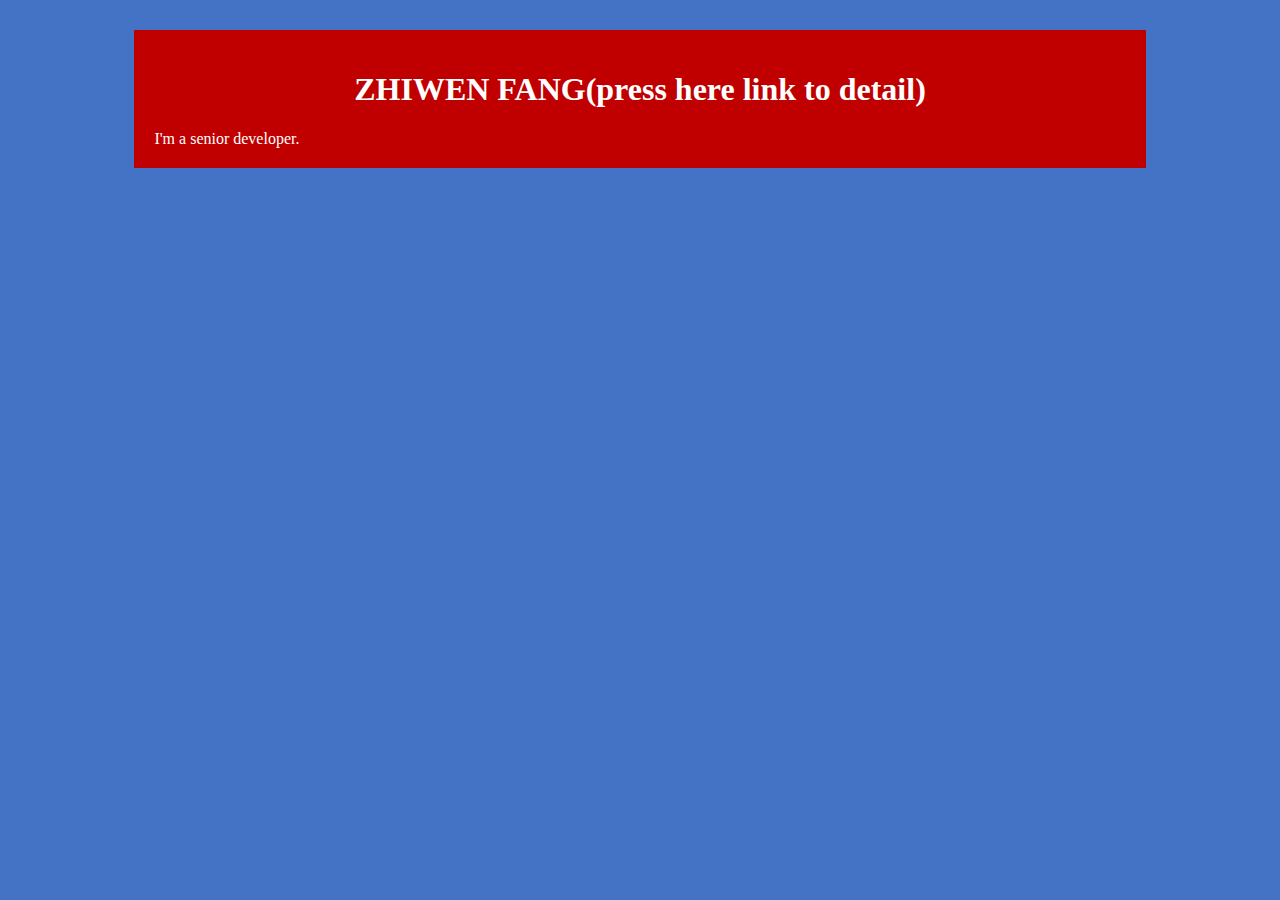
==== index.html @ 463f57a7 "add default page" ====
<!DOCTYPE html>
<html lang="en">
<head>
    <meta charset="UTF-8">
    <meta name="viewport" content="width=device-width, initial-scale=1.0">
    <link href="css/index.css" rel="stylesheet">
    <title>zhiwen</title>
</head>
<body>
<article>
    <a href="detail.html"><h1>ZHIWEN FANG(press here link to detail)</h1></a>
    <section>
        I'm a senior developer.
    </section>
</article>
</body>
</html>
---- css/index.css ----
body{
    background: #4472C4;
}

article {
    background: #C00000;
    margin: 30px 10%;
    padding: 20px;
    color: white;
}
a{
    color: inherit;
    text-decoration: none;
}
h1{
    text-align: center;
}
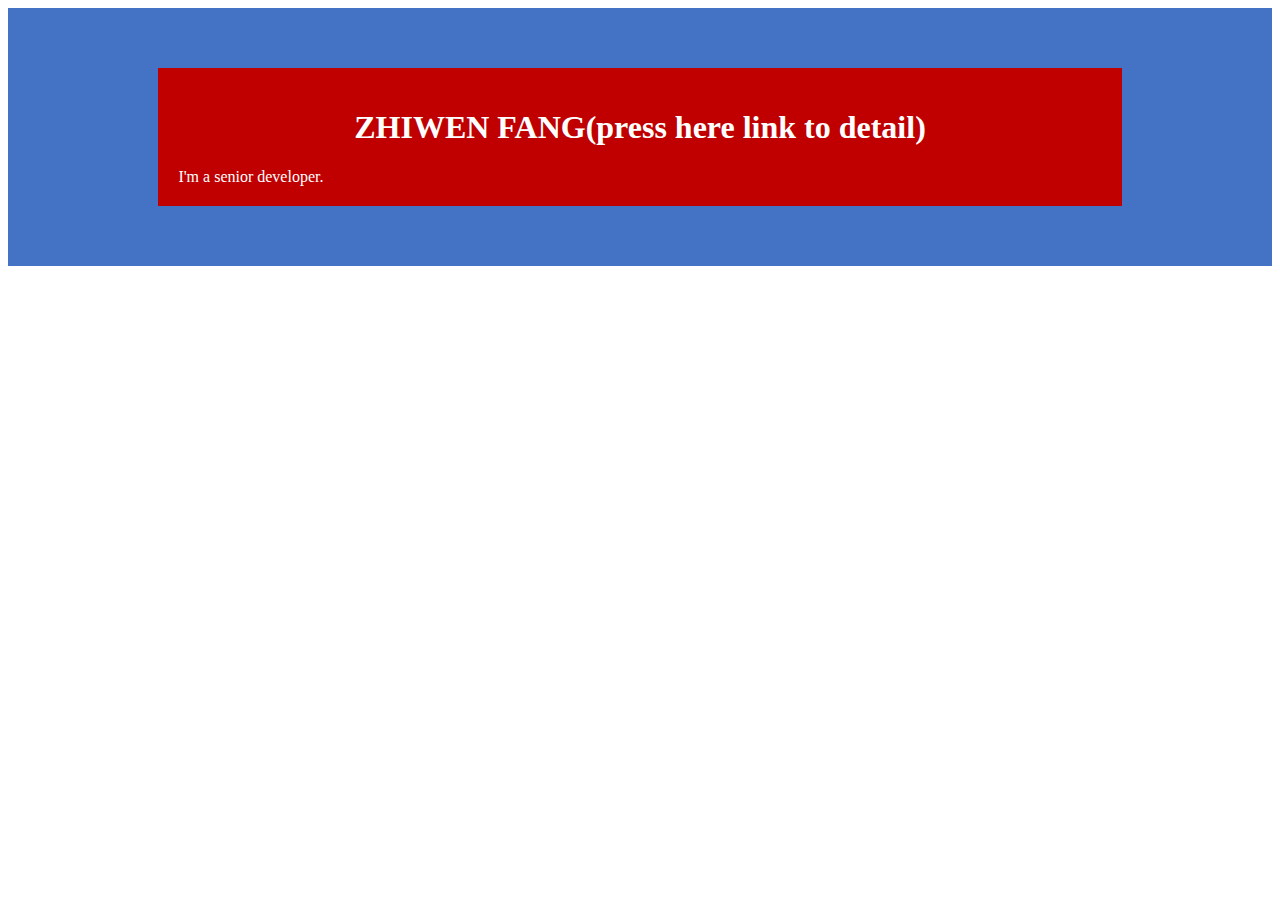
==== commit 2f1968bd: "add a box" ====
--- a/index.html
+++ b/index.html
@@ -7,11 +7,13 @@
     <title>zhiwen</title>
 </head>
 <body>
-<article>
-    <a href="detail.html"><h1>ZHIWEN FANG(press here link to detail)</h1></a>
-    <section>
-        I'm a senior developer.
-    </section>
-</article>
+<div class="main">
+    <article>
+        <a href="detail.html"><h1>ZHIWEN FANG(press here link to detail)</h1></a>
+        <section>
+            I'm a senior developer.
+        </section>
+    </article>
+</div>
 </body>
 </html>--- a/css/index.css
+++ b/css/index.css
@@ -1,5 +1,6 @@
-body{
+div.main{
     background: #4472C4;
+    padding: 30px;
 }
 
 article {
